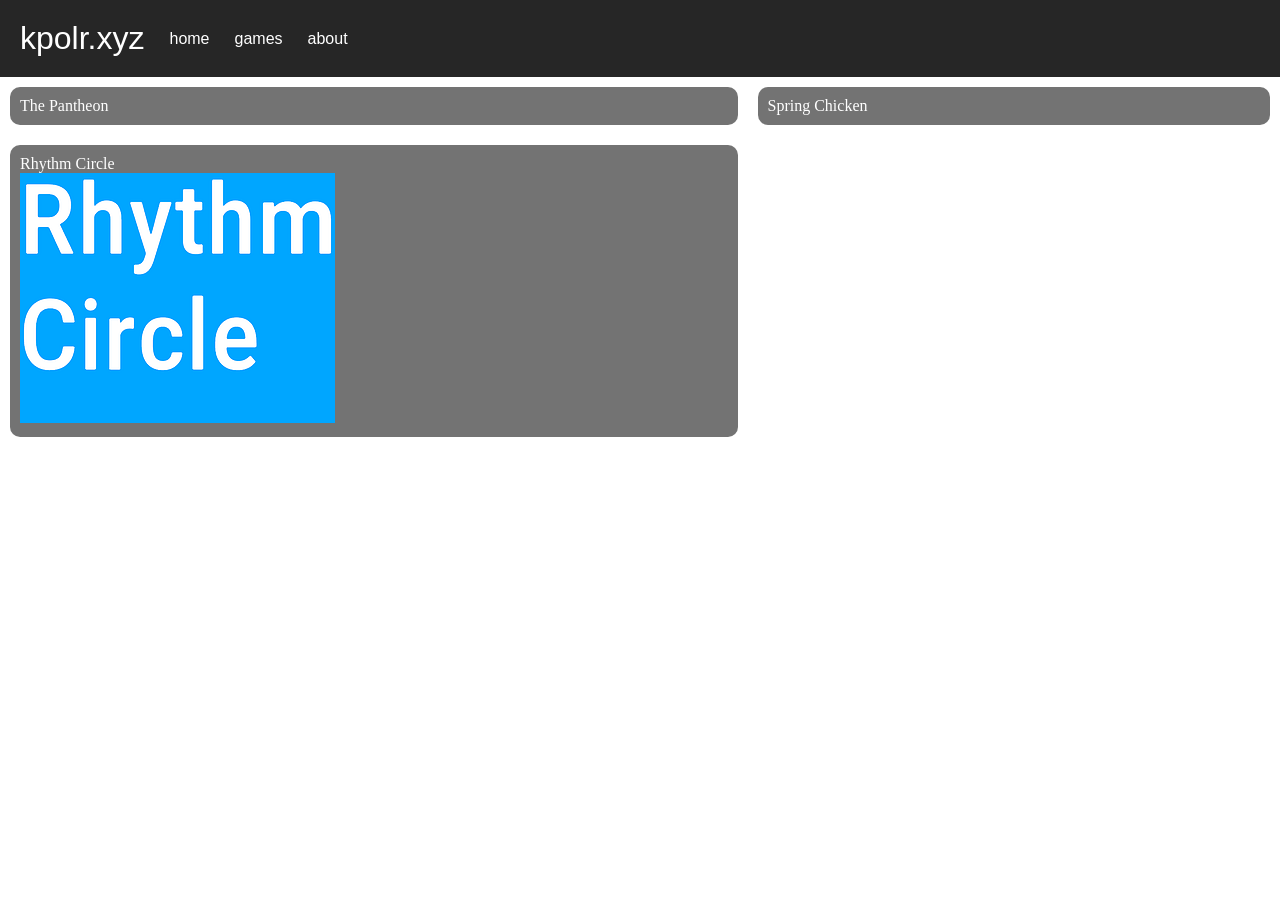
==== games.html @ 31f96c7a "restart" ====
<!DOCTYPE html>
<html lang="en">
<head>
    <meta charset="UTF-8">
    <meta name="viewport" content="width=device-width, initial-scale=1.0">
    <link rel="stylesheet" href="games-style.css">
    <title>kpolr.xyz: games</title>
</head>
<body>
    <div class="header">
        <div class="title">
            <p>kpolr.xyz</p>
        </div>
        <div class="links">
            <div class="home">
                <a href="index.html">home</a>
            </div>
            <div class="games">
                <a href="games.html">games</a>
            </div>
            <div class="about">
                <a href="about.html">about</a>
            </div>
        </div>
    </div>
    <div class="body">
        <div class="grid-container">
            <div class="pantheon">
                <p>The Pantheon</p>
            </div>
            <div class="spring-chicken">
                <p>Spring Chicken</p>
            </div>
            <div class="rhythm-circle">
                <p>Rhythm Circle</p>
                <img src="images/rhythm_circle.png">
            </div>
        </div>
    </div>
</body>
</html>
---- games-style.css ----
* {
    padding: 0;
    margin: 0;
    box-sizing: border-box;
}

.header {
    width: 100%;
    padding: 20px;
    margin: 0;
    background: #262626;
    color: white;
    display: flex;
    align-items: center;
}

a {
    color: white;
    text-decoration: none;
}

.title {
    font-size: xx-large;
    font-family: Arial, Helvetica, sans-serif;
    text-align: center;
}

.links {
    display: flex;
    align-items: center;
}

.links>div {
    margin-left: 25px;
    font-family: Arial, Helvetica, sans-serif;
    text-align: center;
    text-decoration: underline #0000;
    transition: transform 0.2s ease-in-out 0s, text-decoration 0.2s ease-in-out 0s;
}

.links>div:hover {
    text-decoration: underline #777;
    transform: scale(1.2);
}

.grid-container {
    display: grid;
    grid-template-columns: auto auto;
}

.grid-container>div {
    padding: 10px;
    margin: 10px;
    background: #737373;
    color: white;
    border-radius: 10px;
}
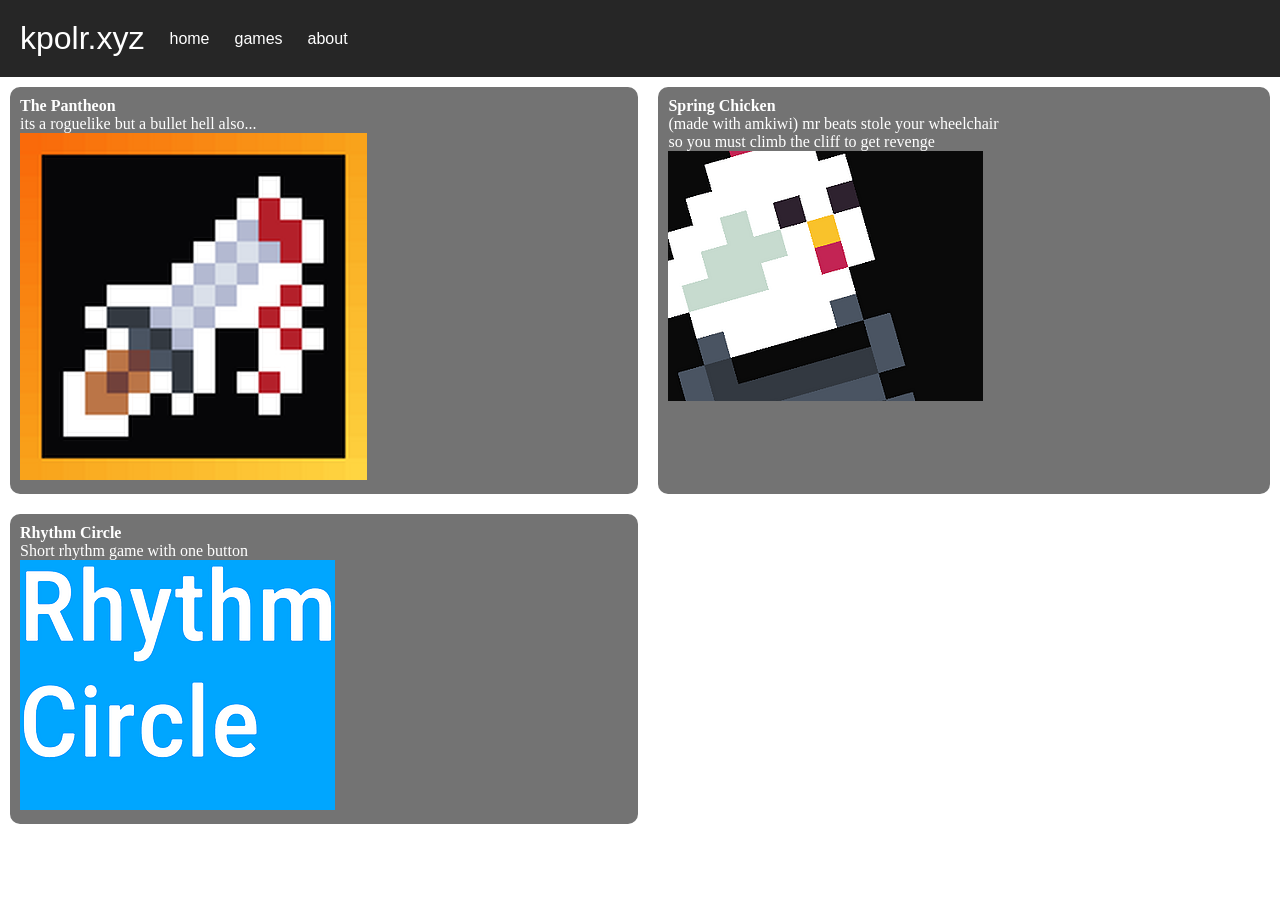
==== commit 1dfdfd7f: "games page much better" ====
--- a/games.html
+++ b/games.html
@@ -25,15 +25,33 @@
     </div>
     <div class="body">
         <div class="grid-container">
-            <div class="pantheon">
-                <p>The Pantheon</p>
+            <div class="pantheon-container">
+                <div class="pantheon-text">
+                    <b>The Pantheon</b>
+                    <p>its a roguelike but a bullet hell also...</p>
+                </div>
+                <div class="pantheon-image">
+                    <img src="images/the_pantheon.png">
+                </div>
             </div>
-            <div class="spring-chicken">
-                <p>Spring Chicken</p>
+            <div class="chicken-container">
+                <div class="chicken-text">
+                    <b>Spring Chicken</b>
+                    <p>(made with amkiwi) mr beats stole your wheelchair</p>
+                    <p>so you must climb the cliff to get revenge</p>
+                </div>
+                <div class="chicken-image">
+                    <img src="images/spring_chicken.png">
+                </div>
             </div>
-            <div class="rhythm-circle">
-                <p>Rhythm Circle</p>
-                <img src="images/rhythm_circle.png">
+            <div class="rhythm-container">
+                <div class="rhythm-text">
+                    <b>Rhythm Circle</b>
+                    <p>Short rhythm game with one button</p>
+                </div>
+                <div class="rhythm-image">
+                    <img src="images/rhythm_circle.png">
+                </div>
             </div>
         </div>
     </div>
